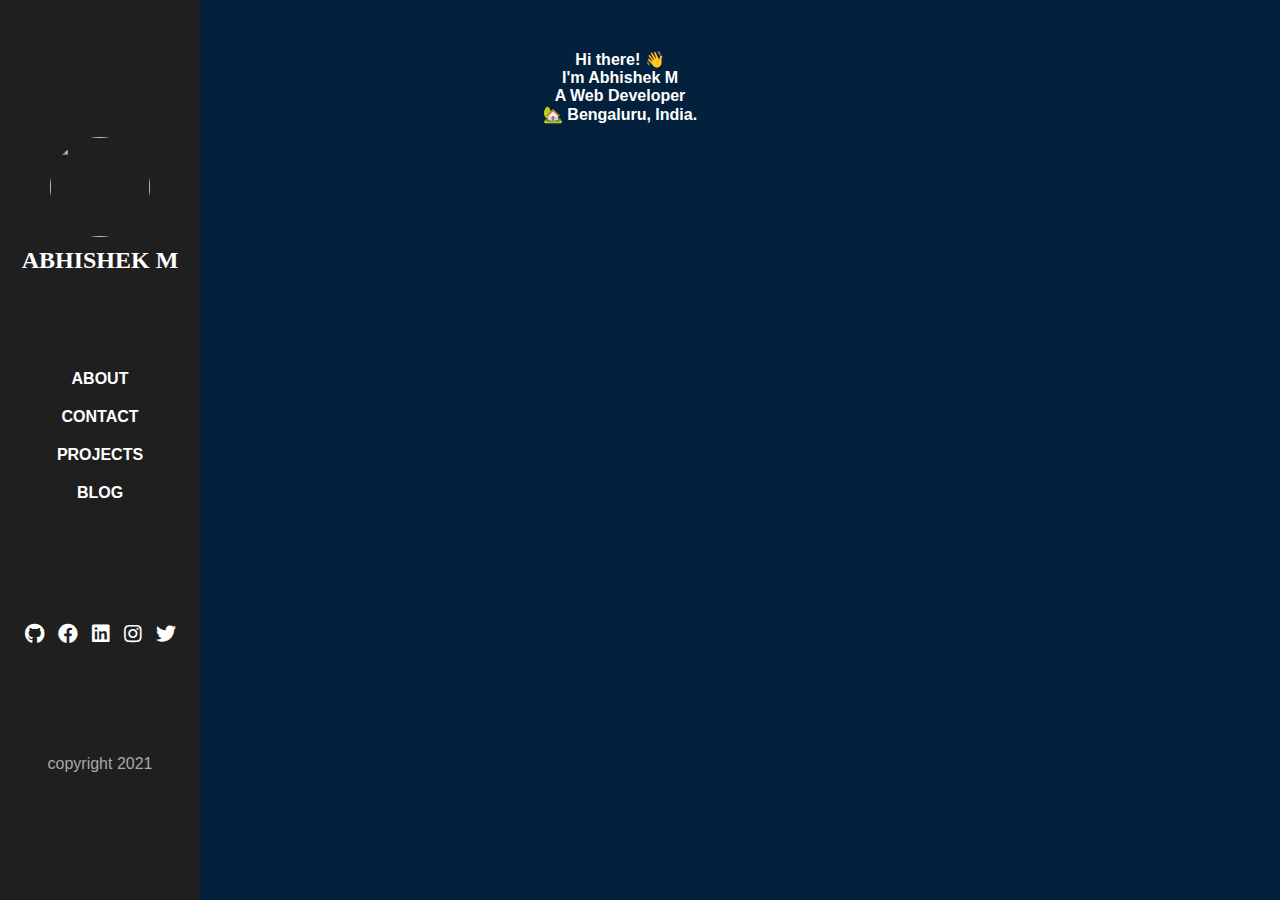
==== index.html @ ad5bcd97 "some changes"" ====
<!DOCTYPE html>
<html lang="en">
  <head>
    <meta charset="UTF-8" />
    <meta name="viewport" content="width=device-width, initial-scale=1.0" />
    <link rel="stylesheet" href="style.css" />
    <link
      rel="stylesheet"
      href="https://cdnjs.cloudflare.com/ajax/libs/font-awesome/5.15.2/css/all.min.css"
    />
    <script src="script.js"></script>
    <title>portfolio</title>
    <style></style>
  </head>
  <body style="background-color: #03203c; height: 100vh">
    <!-- navbar start -->
    <div class="sidebar">
      <div class="header">
        <img src="./images/avatar.jpg" alt="" id="avatar" />
        <h2>ABHISHEK M</h2>
      </div>
      <div id="middle" class="middle">
        <nav>
          <ul>
            <li>
              <a href="./index.html">ABOUT</a>
            </li>
            <li>
              <a href="./contact.html">CONTACT</a>
            </li>
            <li>
              <a href="./projects.html">PROJECTS</a>
            </li>
            <li>
              <a href="./blog.html">BLOG</a>
            </li>
          </ul>
        </nav>
      </div>
      <div class="icons">
        <a
          href="https://github.com/AbhishekManjunath98"
          target="_blank"
          rel="noopener noreferrer"
          title="github"
          ><i class="fab fa-github"></i
        ></a>
        <a
          href="https://www.facebook.com/profile.php?id=100009369890565"
          target="_blank"
          rel="noopener noreferrer"
          title="facebook"
          ><i class="fab fa-facebook"></i
        ></a>
        <a
          href="https://www.linkedin.com/in/abhishek-m-63a273194/"
          target="_blank"
          rel="noopener noreferrer"
          title="linkedin"
          ><i class="fab fa-linkedin"></i
        ></a>
        <a
          href="https://www.instagram.com/abhishek__mr/"
          target="_blank"
          rel="noopener noreferrer"
          title="instagram"
          ><i class="fab fa-instagram"></i
        ></a>
        <a
          href="https://twitter.com/A_B_H_I_M"
          target="_blank"
          rel="noopener noreferrer"
          title="twitter"
          ><i class="fab fa-twitter"></i
        ></a>
      </div>
      <footer>
        <p>copyright 2021</p>
      </footer>
    </div>
    <!-- navbar ends -->
    <div id="abhi">
      <span>Hi there! 👋</span>
      <span>I'm Abhishek M</span>
      <span>A Web Developer</span>
      <span>🏡 Bengaluru, India.</span>
    </div>
  </body>
</html>
---- style.css ----
:root {
  --textcolor: darkgrey;
}
* {
  margin: 0;
}
#middle {
  color: var(--textcolor);
  display: flex;
  flex-direction: column;
  color: none;
}
div.sidebar {
  height: 100vh;
  width: 200px;
  background-color: #1f1f1f;
  position: fixed;
  display: flex;
  flex-direction: column;
  justify-content: space-evenly;
  box-sizing: border-box;
  padding: 40px 10px;
  text-align: center;
}

div.header {
  display: flex;
  flex-direction: column;
  justify-content: space-around;
  color: white;
  /* margin-top: 20px; */
}
img {
  width: 100px;
  height: 100px;
  border-radius: 50%;
  object-fit: scale-down;
  display: block;
  margin: 0 auto;
  padding: 10px;
}
a {
  font-family: 'Segoe UI', Tahoma, Geneva, Verdana, sans-serif;
  padding: 10px;
}

i {
  color: white;
  font-size: 20px;
  padding: 5px;
}
footer {
  color: var(--textcolor);
  margin-top: 20px;
  font-family: 'Segoe UI', Tahoma, Geneva, Verdana, sans-serif;
  font-weight: 500;
}
.icons {
  margin-top: 20px;
}
.contact-page,
#abhi {
  margin-left: 250px;
  display: flex;
  flex-direction: column;
  width: 50vw;
  padding: 50px;
  position: absolute;
  font-weight: 700;
}

form {
  display: flex;
  flex-direction: column;
  width: 50vw;
  padding: 50px;
  position: absolute;
}
input,
.mail,
#abhi {
  font-family: 'Segoe UI', Tahoma, Geneva, Verdana, sans-serif;
}

input {
  padding: 15px;
  margin: 5px;
  font-size: 15px;

  border: none;
  font-weight: 500;
  border-radius: 10px;
}
ul {
  list-style: none;
  padding: 0;
}
li {
  padding: 10px;
}
a {
  color: white;
  text-decoration: none;
  font-weight: 700;
  padding: 0px;
}

p.blog {
  color: white;
  font-family: 'Segoe UI', Tahoma, Geneva, Verdana, sans-serif;
  font-weight: 900;
  text-align: center;
  font-size: 50px;
  padding-top: 250px;
}

textarea {
  padding: 15px;
  margin: 5px;
  font-size: 15px;
  font-family: 'Segoe UI', Tahoma, Geneva, Verdana, sans-serif;
  border: none;
  font-weight: 500;
  border-radius: 10px;
}
#body {
  left: 50%;
  position: relative;

  align-items: center;

  color: black;
}

label {
  color: white;
  font-weight: 700;
}
input,
label,
textarea {
  margin-left: 0px;
}
.mail > p {
  font-family: 'Segoe UI', Tahoma, Geneva, Verdana, sans-serif;
  color: white;
}
#abhi {
  align-items: center;
  align-content: center;
  color: white;
}

@media screen and (max-width: 600px) {
  .sidebar {
  }
}
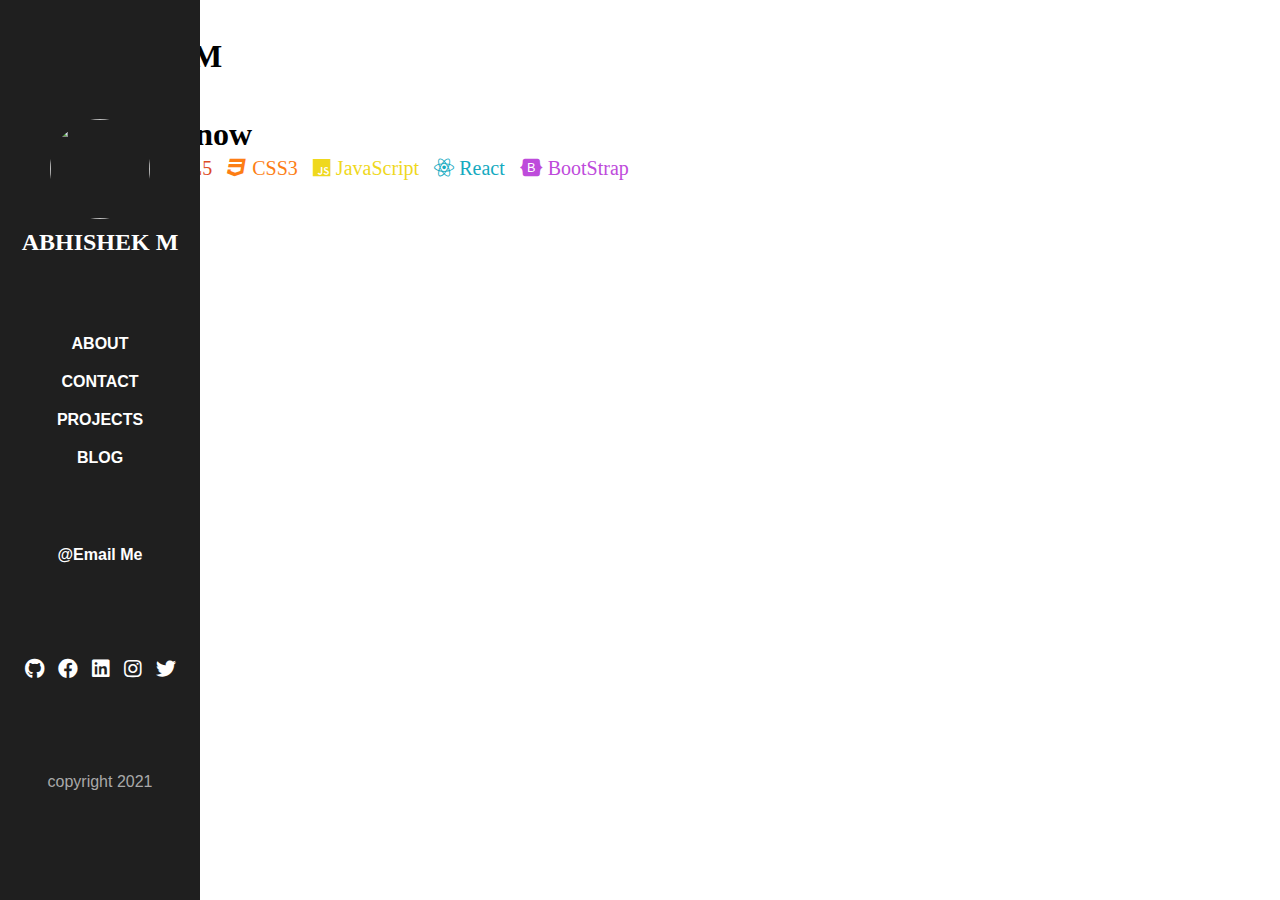
==== commit 899b1c7a: "added google analytics" ====
--- a/index.html
+++ b/index.html
@@ -11,8 +11,17 @@
     <script src="script.js"></script>
     <title>portfolio</title>
     <style></style>
+    <!-- Global site tag (gtag.js) - Google Analytics -->
+<script async src="https://www.googletagmanager.com/gtag/js?id=G-2PVL3X8HDC"></script>
+<script>
+  window.dataLayer = window.dataLayer || [];
+  function gtag(){dataLayer.push(arguments);}
+  gtag('js', new Date());
+
+  gtag('config', 'G-2PVL3X8HDC');
+</script>
   </head>
-  <body style="background-color: #03203c; height: 100vh">
+  <body>
     <!-- navbar start -->
     <div class="sidebar">
       <div class="header">
@@ -32,11 +41,15 @@
               <a href="./projects.html">PROJECTS</a>
             </li>
             <li>
-              <a href="./blog.html">BLOG</a>
+              <a href="https://blog.abhishekm.com/" target="_blank"
+          rel="noopener noreferrer">BLOG</a>
             </li>
           </ul>
         </nav>
       </div>
+      <a href="mailto:abhishekmrm1998@gmai.com"
+        >@Email Me</a
+      >
       <div class="icons">
         <a
           href="https://github.com/AbhishekManjunath98"
@@ -79,11 +92,24 @@
       </footer>
     </div>
     <!-- navbar ends -->
-    <div id="abhi">
-      <span>Hi there! 👋</span>
-      <span>I'm Abhishek M</span>
-      <span>A Web Developer</span>
-      <span>🏡 Bengaluru, India.</span>
+    <div id="description">
+      <div>
+        <h1>Hi there! 👋</h1>
+        <h1>I'm Abhishek M</h1>
+        <h3>A Flutter Developer</h3>
+        <h4>🏡 Bengaluru, India.</h4>
+      </div>
+      <div>
+        <h1>Tech Stack I know</h1>
+        <div class="tech-icons"></div>
+        <i style="color: #15aabf" ><strong>Dart</strong</i>
+          <i style="color: #15aabf" ><strong>Flutter</strong></i>
+        <i style="color: #dd4b25" class="fab fa-html5"> HTML5</i>
+        <i style="color: #fd7e14" class="fab fa-css3"> CSS3</i>
+        <i style="color: #efd81d" class="fab fa-js"> JavaScript</i>
+        <i style="color: #15aabf" class="fab fa-react"> React</i>
+        <i style="color: #be4bdb" class="fab fa-bootstrap"> BootStrap</i>
+      </div>
     </div>
   </body>
 </html>
